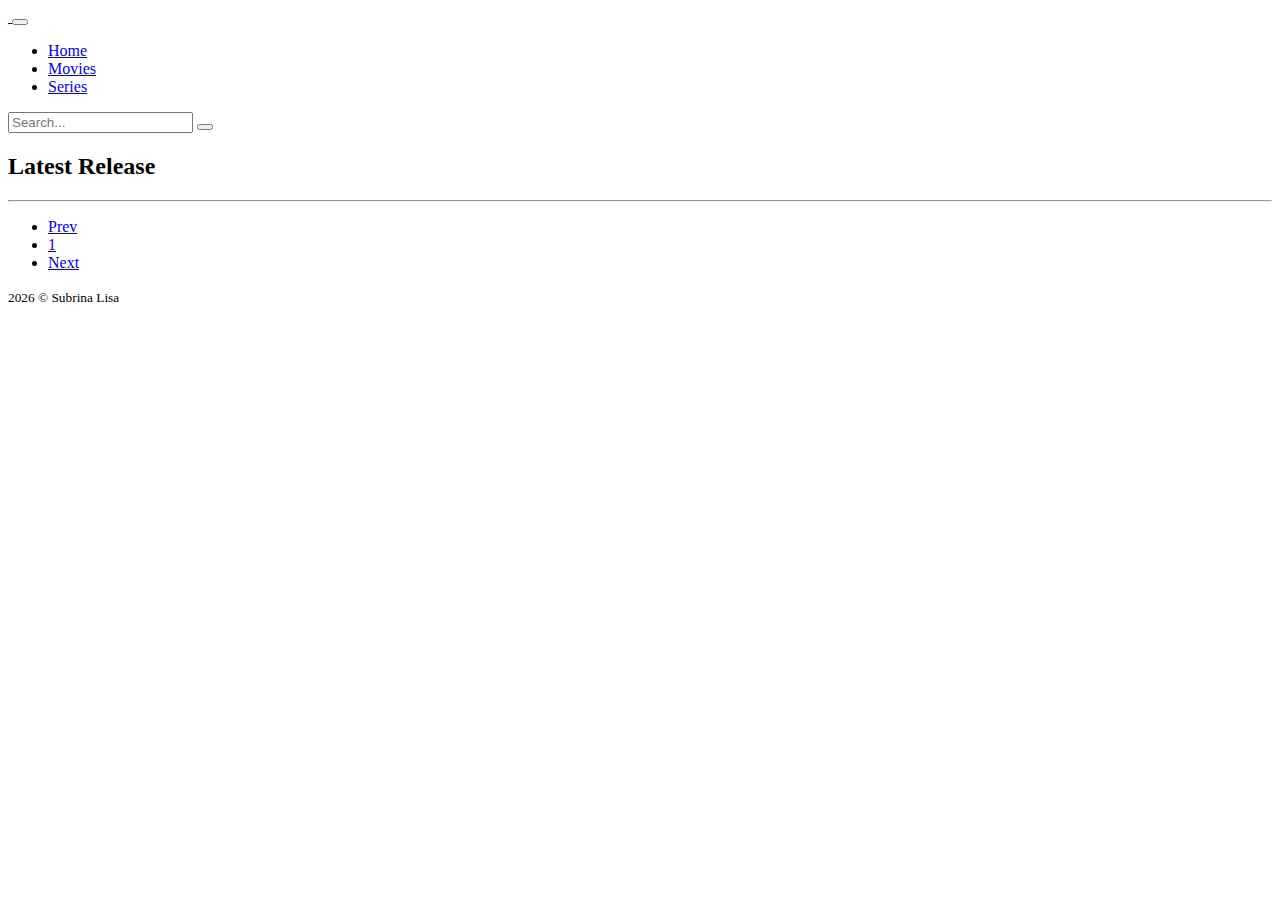
==== series.html @ f4c00391 "pagination" ====
<!doctype html>
<html lang="en">

<head>
    <!-- Required meta tags -->
    <meta charset="utf-8">
    <meta name="viewport" content="width=device-width, initial-scale=1">
    <meta name="description" content="Movie Website">
    <meta name="author" content="Subrina Lisa">
    <!-- Title -->
    <title>Movie Club</title>
    <!-- Favicon -->
    <link rel="icon" type="image/png" href="assets/images/favicon.png">
    <!-- Bootstrap Stylesheet -->
    <link rel="stylesheet" href="assets/css/bootstrap.min.css">
    <!-- Icons Stylesheet -->
    <link rel="stylesheet" href="assets/icon-fontawesome/css/all.css">
    <link rel="stylesheet" href="assets/icon-bootstrap/bootstrap-icons.css">
    <!-- Plugin Stylesheet -->
    <link rel="stylesheet" href="assets/vendor/tab.css">
    <!-- Main Stylesheet -->
    <link rel="stylesheet" href="assets/css/style.css">
</head>

<body>
    <!-- ========= Preloader ========= -->
    <div id="preloader">
        <div class="loader-wrap">
            <div class="loader">
                <div class="one"></div>
                <div class="two"></div>
                <div class="three"></div>
                <div class="four"></div>
                <div class="five"></div>
                <div class="six"></div>
                <div class="seven"></div>
                <div class="eight"></div>
            </div>
        </div>
    </div>
    <!-- ========= Header ========= -->
    <header>
        <div class="container">
            <!-- Navigation -->
            <nav class="navbar navbar-expand-md navigation-wrapper">
                <a class="navbar-brand logo" href="index.html">
                    <img src="./assets/images/logo.png" class="img-fluid" alt="">
                </a>
                <button class="navbar-toggler" type="button" data-bs-toggle="collapse" data-bs-target="#navigation">
                    <i class="bi bi-list text-white"></i>
                </button>
                <div class="collapse navbar-collapse" id="navigation">
                    <ul class="navbar-nav ms-auto text-end">
                        <li class="nav-item">
                            <a class="nav-link" href="index.html">Home</a>
                        </li>
                        <li class="nav-item">
                            <a class="nav-link" href="movie.html">Movies</a>
                        </li>
                        <li class="nav-item">
                            <a class="nav-link" href="series.html">Series</a>
                        </li>
                    </ul>
                    <form id="search">
                        <div class="input-group">
                            <input type="text" class="form-control form-control-sm" placeholder="Search..." required>
                            <button class="btn btn-sm btn-danger" type="button"><i class="bi bi-search"></i></button>
                        </div>
                    </form>
                </div>
            </nav>
        </div>
    </header>
    <!-- ========= Search ========= -->
    <section id="searching">
        <div class="container">
            <div class="section-title align-self-center">
                <h2>Searching Results</h2>
                <hr>
            </div>
            <div class="row content">
                <!-- Render Dynamically -->
            </div>
        </div>
    </section>
    <!-- ========= All Series ========= -->
    <section id="series">
        <div class="container">
            <div class="section-title align-self-center">
                <h2>Latest Release</h2>
                <hr>
            </div>
            <div class="row content">
                <!-- Render Dynamically -->
            </div>
            <!-- Pagination -->
            <ul class="pagination mt-5">
                <li class="page-item">
                    <a class="page-link" href="#" aria-label="Previous" id="prevBtn">
                        Prev
                    </a>
                </li>
                <li class="page-item"><a class="page-link active" href="javascript: void(0);" id="currBtn">1</a></li>
                <li class="page-item">
                    <a class="page-link" href="#" aria-label="Next" id="nextBtn">
                        Next
                    </a>
                </li>
            </ul>
        </div>
    </section>
    <!-- ========= Footer ========= -->
    <footer>
        <div class="container">
            <small>
                <script>
                    document.write(new Date().getFullYear())
                </script> &copy; Subrina Lisa
            </small>
        </div>
    </footer>
    <!-- ========= Js Files ========= -->
    <!-- Jquery Js -->
    <script src="assets/js/jquery-1.12.4.js"></script>
    <!-- Popper Js -->
    <script src="assets/js/popper.min.js"></script>
    <!-- Bootstrap Js -->
    <script src="assets/js/bootstrap.min.js"></script>
    <!-- Plugin Js -->
    <script src="assets/vendor/scroll-up.min.js"></script>
    <!-- Custom Js -->
    <script src="assets/js/custom.js"></script>
    <script src="assets/js/app.js"></script>
</body>

</html>
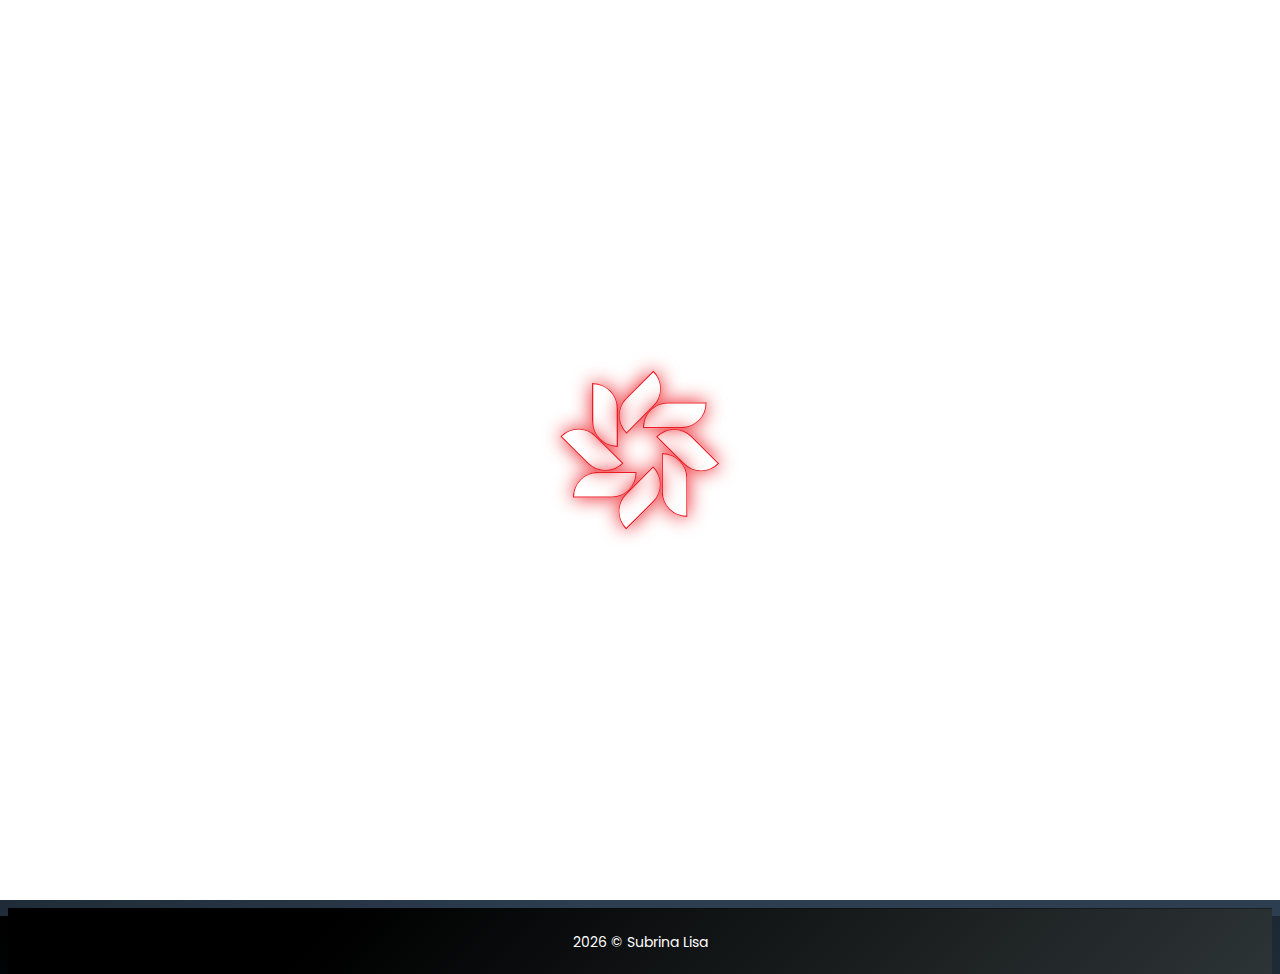
==== commit ce0bec65: "updated" ====
--- a/series.html
+++ b/series.html
@@ -60,8 +60,14 @@
                         <li class="nav-item">
                             <a class="nav-link" href="series.html">Series</a>
                         </li>
+                        <li class="nav-item dropdown">
+                            <a class="nav-link dropdown-toggle" data-bs-toggle="dropdown" role="button">
+                                Genre
+                            </a>
+                            <ul class="dropdown-menu"></ul>
+                        </li>
                     </ul>
-                    <form id="search">
+                    <form id="search-form">
                         <div class="input-group">
                             <input type="text" class="form-control form-control-sm" placeholder="Search..." required>
                             <button class="btn btn-sm btn-danger" type="button"><i class="bi bi-search"></i></button>
@@ -72,37 +78,37 @@
         </div>
     </header>
     <!-- ========= Search ========= -->
-    <section id="searching">
+    <section class="searching">
         <div class="container">
             <div class="section-title align-self-center">
                 <h2>Searching Results</h2>
                 <hr>
             </div>
-            <div class="row content">
+            <div class="row content" id="searching">
                 <!-- Render Dynamically -->
             </div>
         </div>
     </section>
     <!-- ========= All Series ========= -->
-    <section id="series">
+    <section class="series">
         <div class="container">
             <div class="section-title align-self-center">
                 <h2>Latest Release</h2>
                 <hr>
             </div>
-            <div class="row content">
+            <div class="row content" id="series">
                 <!-- Render Dynamically -->
             </div>
             <!-- Pagination -->
             <ul class="pagination mt-5">
                 <li class="page-item">
-                    <a class="page-link" href="#" aria-label="Previous" id="prevBtn">
+                    <a class="page-link" role="button" aria-label="Previous" id="prevBtn">
                         Prev
                     </a>
                 </li>
-                <li class="page-item"><a class="page-link active" href="javascript: void(0);" id="currBtn">1</a></li>
+                <li class="page-item"><a class="page-link active" role="button" id="currBtn">1</a></li>
                 <li class="page-item">
-                    <a class="page-link" href="#" aria-label="Next" id="nextBtn">
+                    <a class="page-link" role="button" aria-label="Next" id="nextBtn">
                         Next
                     </a>
                 </li>
@@ -119,6 +125,19 @@
             </small>
         </div>
     </footer>
+    <!-- ========= Modal ========= -->
+    <div class="modal fade" id="preview">
+        <div class="modal-dialog modal-dialog-centered modal-lg">
+            <div class="modal-content">
+                <div class="modal-body">
+                    <button type="button" class="btn" data-bs-dismiss="modal" aria-label="Close" onclick="stopVdo()"><i
+                            class="bi bi-x-lg text-white"></i></button>
+                    <div class="ratio ratio-16x9">
+                    </div>
+                </div>
+            </div>
+        </div>
+    </div>
     <!-- ========= Js Files ========= -->
     <!-- Jquery Js -->
     <script src="assets/js/jquery-1.12.4.js"></script>
--- a/assets/css/style.css
+++ b/assets/css/style.css
@@ -0,0 +1,582 @@
+@import url("https://fonts.googleapis.com/css2?family=Poppins:ital,wght@0,300;0,400;0,500;0,600;0,700;1,400;1,500;1,600;1,700&display=swap");
+/*--------------------------------------------------------------------
+Global
+---------------------------------------------------------------------*/
+body {
+  font-family: 'Poppins', sans-serif;
+  font-size: 16px;
+  font-weight: 400;
+  color: #202020;
+  background-image: linear-gradient(147deg, #000000 0%, #2c3e50 74%);
+  min-height: 100vh;
+  position: relative;
+}
+
+::-webkit-scrollbar {
+  width: 12px;
+}
+
+::-webkit-scrollbar-track {
+  -webkit-box-shadow: inset 0 0 5px grey;
+          box-shadow: inset 0 0 5px grey;
+  border-radius: 8px;
+}
+
+::-webkit-scrollbar-thumb {
+  background: linear-gradient(315deg, #2d3436 0%, #000000 74%);
+  border-radius: 8px;
+}
+
+h1 {
+  font-size: 48px;
+}
+
+h2 {
+  font-size: 36px;
+}
+
+h3 {
+  font-size: 28px;
+}
+
+h4 {
+  font-size: 22px;
+}
+
+h5 {
+  font-size: 18px;
+}
+
+h6 {
+  font-size: 16px;
+}
+
+h1,
+h2,
+h3,
+h4,
+h5,
+h6,
+p,
+figure {
+  margin: 0;
+}
+
+small {
+  font-size: 14px;
+}
+
+a,
+a:hover {
+  color: #EC1C24;
+  text-decoration: none;
+}
+
+i,
+svg {
+  display: inline-block;
+  pointer-events: none;
+}
+
+img {
+  max-width: 100%;
+}
+
+ul,
+ol {
+  list-style: none;
+  padding: 0;
+  margin: 0;
+}
+
+iframe {
+  width: 100%;
+}
+
+figure {
+  position: relative;
+  overflow: hidden;
+}
+
+figure img {
+  display: block;
+  width: 100%;
+  -webkit-transition: all 0.3s ease;
+  transition: all 0.3s ease;
+}
+
+.btn {
+  font-family: 'Poppins', sans-serif;
+  -webkit-transition: all 0.3s ease;
+  transition: all 0.3s ease;
+}
+
+.btn-danger {
+  background: #EC1C24;
+}
+
+.btn-danger:hover {
+  background: #B8161C;
+}
+
+.btn:focus,
+.navbar-toggler:focus,
+.form-control:focus,
+.form-select:focus,
+.accordion-button:focus {
+  -webkit-box-shadow: none;
+          box-shadow: none;
+}
+
+.pagination .page-link {
+  font-size: 14px;
+  border: none;
+  background: #B8161C;
+  color: #fff;
+  margin-right: 8px;
+  padding: 8px 16px;
+  -webkit-transition: all 0.3s ease;
+  transition: all 0.3s ease;
+}
+
+.pagination .page-link:hover,
+.pagination .page-link.active {
+  color: #fff;
+  background: #EC1C24;
+}
+
+.owl-carousel .owl-item img {
+  width: -webkit-fit-content;
+  width: -moz-fit-content;
+  width: fit-content;
+}
+
+.owl-theme .owl-nav.disabled + .owl-dots {
+  margin-top: 20px;
+}
+
+.owl-carousel .owl-nav button.owl-next,
+.owl-carousel .owl-nav button.owl-prev,
+.owl-carousel button.owl-dot {
+  padding: 4px 8px !important;
+  background: #EC1C24 !important;
+}
+
+.owl-theme .owl-nav {
+  position: absolute;
+  top: -70px;
+  right: 0;
+}
+
+/*--------------------------------------------------------------------
+Preloader
+---------------------------------------------------------------------*/
+#preloader {
+  background: #fff;
+  position: fixed;
+  top: 0;
+  right: 0;
+  bottom: 0;
+  left: 0;
+  width: 100%;
+  height: 100%;
+  z-index: 9999;
+}
+
+.loader-wrap {
+  position: absolute;
+  top: 50%;
+  left: 50%;
+  -webkit-transform: translate(-50%, -50%);
+          transform: translate(-50%, -50%);
+}
+
+.loader {
+  width: 200px;
+  height: 200px;
+  margin: 0 auto;
+  position: relative;
+  -webkit-animation: loader 5s linear infinite;
+          animation: loader 5s linear infinite;
+}
+
+.loader div {
+  height: 5vw;
+  max-height: 100%;
+  width: 2vw;
+  max-width: 100%;
+  margin: auto;
+  border-radius: 0vw 10vw 0vw 10vw;
+  -webkit-box-shadow: inset 0vw 0vw 0vw 0.1vw #EC1C24, 0vw 0vw 1.5vw 0vw #EC1C24;
+          box-shadow: inset 0vw 0vw 0vw 0.1vw #EC1C24, 0vw 0vw 1.5vw 0vw #EC1C24;
+  overflow: auto;
+  position: absolute;
+}
+
+.loader .one {
+  -webkit-transform: rotate(45deg);
+          transform: rotate(45deg);
+  left: 0;
+  right: 0;
+  top: 0;
+  bottom: 7.5vw;
+  -webkit-animation: animate 1s ease infinite;
+          animation: animate 1s ease infinite;
+}
+
+.loader .two {
+  -webkit-transform: rotate(90deg);
+          transform: rotate(90deg);
+  left: 5.5vw;
+  right: 0;
+  top: 0;
+  bottom: 5.5vw;
+  -webkit-animation: animate 1s .125s ease infinite;
+          animation: animate 1s .125s ease infinite;
+}
+
+.loader .three {
+  -webkit-transform: rotate(135deg);
+          transform: rotate(135deg);
+  left: 7.5vw;
+  right: 0;
+  top: 0;
+  bottom: 0;
+  -webkit-animation: animate 1s .25s ease infinite;
+          animation: animate 1s .25s ease infinite;
+}
+
+.loader .four {
+  -webkit-transform: rotate(180deg);
+          transform: rotate(180deg);
+  left: 5.5vw;
+  right: 0;
+  top: 5.5vw;
+  bottom: 0;
+  animation: animate 1s .375s ease infinite;
+  -webkit-animation: animate 1s .375s ease infinite;
+}
+
+.loader .five {
+  -webkit-transform: rotate(225deg);
+          transform: rotate(225deg);
+  left: 0;
+  right: 0;
+  top: 7.5vw;
+  bottom: 0;
+  -webkit-animation: animate 1s .5s ease infinite;
+          animation: animate 1s .5s ease infinite;
+}
+
+.loader .six {
+  -webkit-transform: rotate(270deg);
+          transform: rotate(270deg);
+  left: 0;
+  right: 5.5vw;
+  top: 5.5vw;
+  bottom: 0;
+  -webkit-animation: animate 1s .625s ease infinite;
+          animation: animate 1s .625s ease infinite;
+}
+
+.loader .seven {
+  -webkit-transform: rotate(315deg);
+          transform: rotate(315deg);
+  left: 0;
+  right: 7.5vw;
+  top: 0;
+  bottom: 0;
+  -webkit-animation: animate 1s .750s ease infinite;
+          animation: animate 1s .750s ease infinite;
+}
+
+.loader .eight {
+  -webkit-transform: rotate(360deg);
+          transform: rotate(360deg);
+  left: 0;
+  right: 5.5vw;
+  top: 0;
+  bottom: 5.5vw;
+  -webkit-animation: animate 1s .875s ease infinite;
+          animation: animate 1s .875s ease infinite;
+}
+
+@-webkit-keyframes loader {
+  0% {
+    -webkit-transform: rotate(0deg);
+            transform: rotate(0deg);
+  }
+  100% {
+    -webkit-transform: rotate(-360deg);
+            transform: rotate(-360deg);
+  }
+}
+
+@keyframes loader {
+  0% {
+    -webkit-transform: rotate(0deg);
+            transform: rotate(0deg);
+  }
+  100% {
+    -webkit-transform: rotate(-360deg);
+            transform: rotate(-360deg);
+  }
+}
+
+@-webkit-keyframes animate {
+  50% {
+    -webkit-box-shadow: inset 0vw 0vw 0vw 0.1vw #B8161C, 0vw 0vw 1.5vw 0vw #B8161C;
+            box-shadow: inset 0vw 0vw 0vw 0.1vw #B8161C, 0vw 0vw 1.5vw 0vw #B8161C;
+  }
+}
+
+@keyframes animate {
+  50% {
+    -webkit-box-shadow: inset 0vw 0vw 0vw 0.1vw #B8161C, 0vw 0vw 1.5vw 0vw #B8161C;
+            box-shadow: inset 0vw 0vw 0vw 0.1vw #B8161C, 0vw 0vw 1.5vw 0vw #B8161C;
+  }
+}
+
+/*--------------------------------------------------------------------
+Scroll Up
+---------------------------------------------------------------------*/
+#scrollUp {
+  color: #fff !important;
+  line-height: 30px;
+  padding: 0;
+  border-radius: 5px 5px 0 0;
+  background: #EC1C24;
+  height: 30px;
+  margin-bottom: 0;
+  -webkit-transition: all 0.3s ease;
+  transition: all 0.3s ease;
+  z-index: 100 !important;
+}
+
+#scrollUp:hover {
+  height: 50px;
+}
+
+/*--------------------------------------------------------------------
+Header
+---------------------------------------------------------------------*/
+header {
+  border-bottom: 1px solid #645c5c;
+}
+
+.navigation-wrapper {
+  padding: 8px 0;
+}
+
+.navigation-wrapper .nav-link {
+  font-size: 16px;
+  font-weight: 600;
+  color: #fff;
+  margin: 0 10px;
+}
+
+.navigation-wrapper .nav-link.active {
+  color: #EC1C24;
+}
+
+.navigation-wrapper .nav-item:last-child .nav-link {
+  margin-right: 0;
+}
+
+.navigation-wrapper form {
+  margin-left: 20px;
+}
+
+.dropdown-item {
+  font-size: 14px;
+}
+
+.searching {
+  display: none;
+}
+
+/*--------------------------------------------------------------------
+Section
+---------------------------------------------------------------------*/
+section {
+  padding: 50px 0;
+}
+
+.section-title h2 {
+  font-size: 36px;
+  font-weight: 600;
+  color: #fff;
+  text-transform: capitalize;
+}
+
+.section-title hr {
+  width: 100px;
+  height: 3px;
+  background: #EC1C24;
+  opacity: 1;
+}
+
+.single .card {
+  color: #fff;
+  margin-top: 20px;
+  background: rgba(0, 0, 0, 0.4);
+  border: none;
+  border-radius: 3px;
+  -webkit-border-radius: 3px;
+  -moz-border-radius: 3px;
+  -ms-border-radius: 3px;
+  -o-border-radius: 3px;
+  overflow: hidden;
+  z-index: 1;
+}
+
+.single .card figure span {
+  display: inline-block;
+  padding: 4px 16px;
+  position: absolute;
+  top: 0;
+  left: 0;
+  background: #EC1C24;
+  border-bottom-right-radius: 5px;
+}
+
+.single .card-body .name {
+  margin-right: 8px;
+  height: 50px;
+  overflow: hidden;
+}
+
+.single .card-footer {
+  color: #fff;
+  background-image: linear-gradient(147deg, #000000 0%, #2c3e50 74%);
+  width: 100%;
+  height: 70%;
+  overflow: hidden;
+  position: absolute;
+  bottom: -1000px;
+  -webkit-transition: all 0.3s ease;
+  transition: all 0.3s ease;
+  z-index: 2;
+}
+
+.single .card-footer h6 {
+  font-size: 17px;
+  font-weight: 600;
+  color: #fff;
+  text-transform: uppercase;
+  letter-spacing: 4px;
+}
+
+.single .card-footer hr {
+  margin: 8px 0;
+  opacity: 0.9;
+}
+
+.single .card-footer p {
+  line-height: 25px;
+  height: 150px;
+  overflow: hidden;
+  margin-bottom: 16px;
+}
+
+.single .card-footer button {
+  font-size: 14px;
+  font-weight: 400;
+  color: #fff;
+  border: 1px solid #fff;
+}
+
+.single .card-footer button:hover {
+  color: #202020;
+  background: #fff;
+}
+
+.single .card:hover img {
+  transform: scale(1.2);
+  -webkit-transform: scale(1.2);
+  -moz-transform: scale(1.2);
+  -ms-transform: scale(1.2);
+  -o-transform: scale(1.2);
+}
+
+.single .card:hover .card-footer {
+  bottom: 0;
+}
+
+.single figure img {
+  display: block;
+  width: 100%;
+}
+
+/*--------------------------------------------------------------------
+Modal
+---------------------------------------------------------------------*/
+.modal-content {
+  background: rgba(0, 0, 0, 0.8);
+}
+
+.modal-body {
+  position: relative;
+}
+
+.modal-body button {
+  display: block;
+  margin-left: auto;
+}
+
+/*--------------------------------------------------------------------
+Footer
+---------------------------------------------------------------------*/
+footer {
+  color: #fff;
+  text-align: center;
+  padding: 20px 0;
+  background: linear-gradient(315deg, #2d3436 0%, #000000 74%);
+  border-top: 1px solid rgba(0, 0, 0, 0.4);
+  width: 100%;
+  position: absolute;
+  top: 100%;
+}
+
+/*--------------------------------------------------------------------
+Responsive
+---------------------------------------------------------------------*/
+@media (max-width: 767.98px) {
+  .navigation-wrapper {
+    border-bottom: 1px solid #645c5c;
+  }
+  .navigation-wrapper .nav-link {
+    padding: 8px 16px 0;
+    margin: 0;
+  }
+  .navigation-wrapper form {
+    margin: 12px 16px 0;
+  }
+  .banner h1 {
+    font-size: 36px;
+  }
+  .banner img {
+    margin-top: 30px;
+  }
+  .owl-theme .owl-nav {
+    position: absolute;
+    top: 100%;
+    right: unset;
+    left: 50%;
+    -webkit-transform: translateX(-50%);
+            transform: translateX(-50%);
+  }
+}
+
+@media (min-width: 768px) and (max-width: 991.98px) {
+  .banner h1 {
+    font-size: 26px;
+  }
+}
+
+@media (min-width: 992px) and (max-width: 1199.98px) {
+  .banner h1 {
+    font-size: 36px;
+  }
+}
+/*# sourceMappingURL=style.css.map */